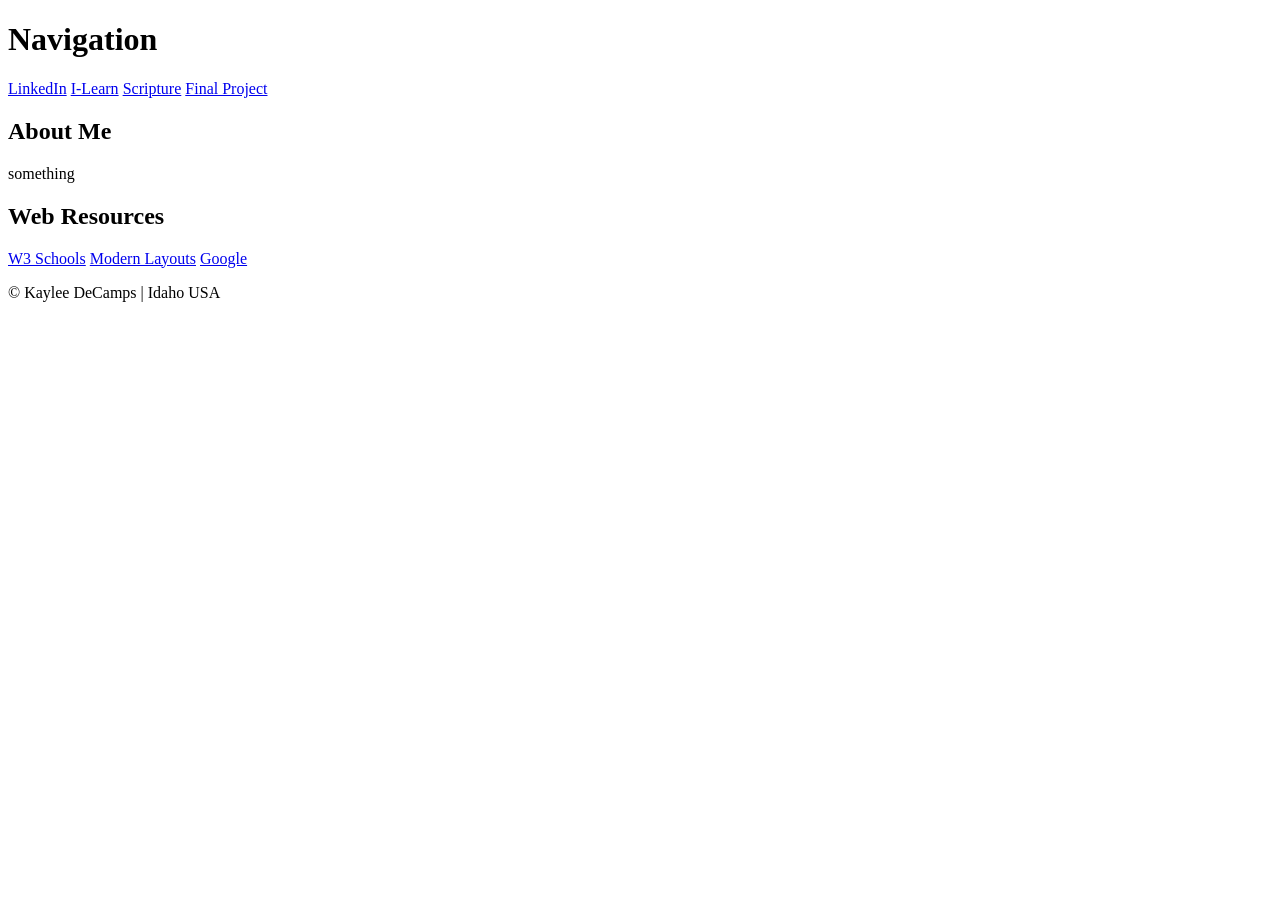
==== index.html @ c51190e3 "4/27" ====
<!DOCTYPE html>
<html lang="en">
<head>
    <meta charset="UTF-8">
    <meta name="viewport" content="width=device-width, initial-scale=1.0">
    <title>WDD 131 - Dynamic Web Fundamentsl - Kaylee DeCamps</title>
    <meta name="author" content="Kaylee DeCamps" />
    <meta name="description" content="WDD 131 - Dynamic Web Fundamentals Kaylee DeCampls. 
    Getting to know you." />
</head>
<body>
    <header>
        <h1>Navigation</h1>
        <nav>
            <a class= "linkedin" href="www.linkedin.com/in/kaylee-decamps-697715205">LinkedIn</a>
            <a class= "byui" href="https://byui.instructure.com/?login_success=1">I-Learn</a>
            <a class="scripture" href="https://www.churchofjesuschrist.org/study/scriptures/nt/john/14?lang=eng">Scripture</a>
            <a class="final" href="https://www.churchofjesuschrist.org/media/collection/inspirational-messages?lang=eng">Final Project</a>
        </nav>
    </header>
    <main>
        <section class="mecard">
            <h2>About Me</h2>
            <p>something</p>
        </section>
        <section class="resourcecard">
            <h2>Web Resources</h2>
            <a class="w3" href="https://www.w3schools.com/">W3 Schools</a>
            <a class="holygrail" href="https://www.youtube.com/watch?v=qm0IfG1GyZU&t=465s">Modern Layouts</a>
            <a class="google" href="https://www.google.co.uk/">Google</a>
        </section>
    </main>
    <footer>
        <p class="copywright">&copy; 
            <span id="currentyear"></span>
            Kaylee DeCamps | Idaho USA
        </p>
        <p class="modified">
            <span id="lastmodified"></span>
        </p>
    </footer>
</body>
</html>
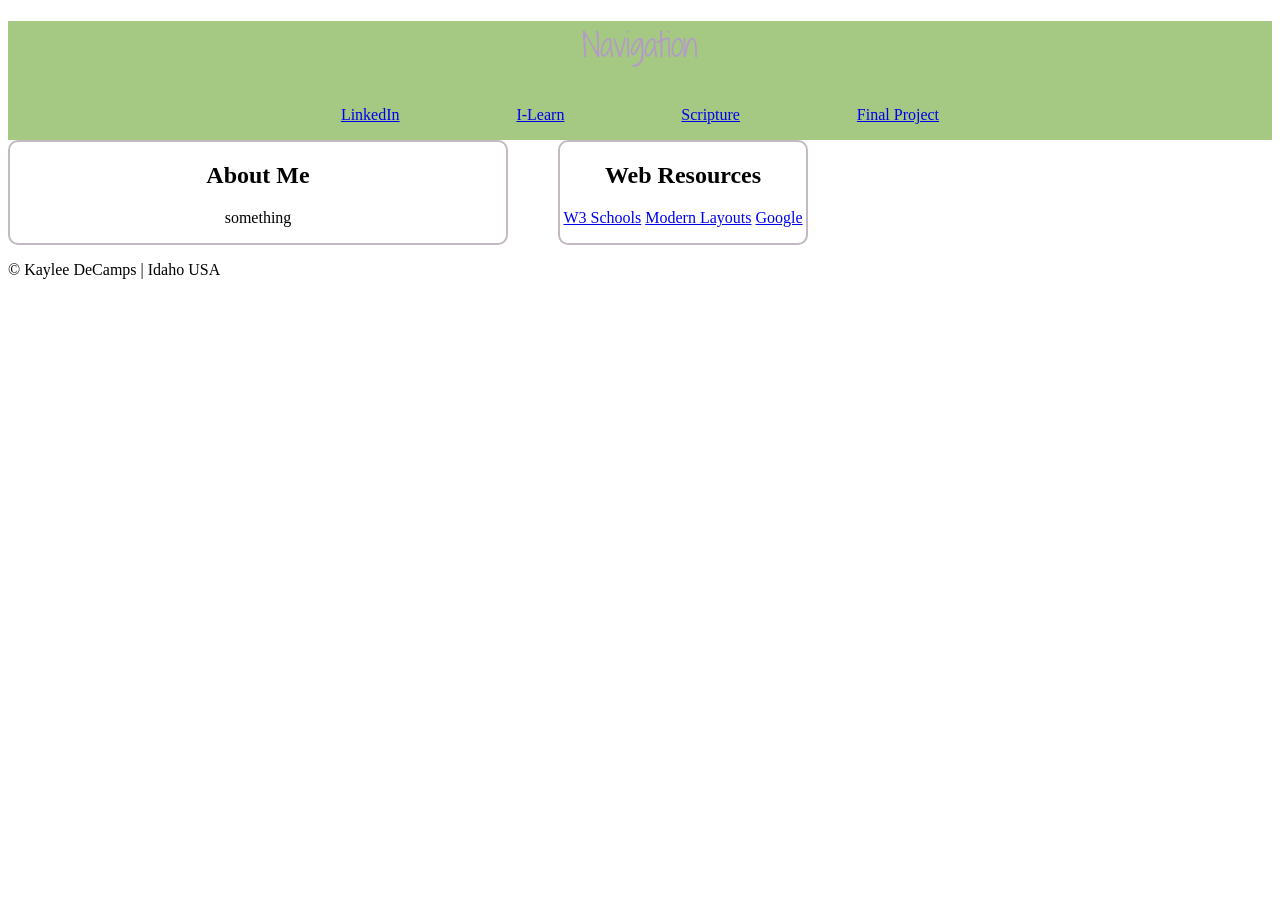
==== commit 4786b835: "4/27" ====
--- a/index.html
+++ b/index.html
@@ -7,6 +7,11 @@
     <meta name="author" content="Kaylee DeCamps" />
     <meta name="description" content="WDD 131 - Dynamic Web Fundamentals Kaylee DeCampls. 
     Getting to know you." />
+    <link rel="stylesheet" href="styles/base.css">
+    
+    <link rel="preconnect" href="https://fonts.googleapis.com">
+<link rel="preconnect" href="https://fonts.gstatic.com" crossorigin>
+<link href="https://fonts.googleapis.com/css2?family=Shadows+Into+Light+Two&display=swap" rel="stylesheet">
 </head>
 <body>
     <header>
--- a/styles/base.css
+++ b/styles/base.css
@@ -0,0 +1,51 @@
+/* bb8588,c2cad0,c2b9c2,b39bc8,a5c882 */
+@import url('https://fonts.googleapis.com/css2?family=Shadows+Into+Light+Two&display=swap');
+@import url('https://fonts.googleapis.com/css2?family=Laila:wght@500');
+
+/*body {
+    display: block;
+    gap: 50px, 20px;
+}*/
+header {
+    background-color: #A5C882;
+    grid-row-gap: 50px;
+}
+h1 {
+    font-family: "Shadows Into Light Two", cursive;
+    font-weight: 400;
+    font-style: normal;
+    color: #B39BC8;
+    text-align: center;
+}
+nav {
+    margin: 0 auto;
+    max-width: 800px;
+    display: flex;
+    text-align: center;
+    justify-content: space-evenly;
+}
+nav a {
+    text-align: center;
+    padding: 1rem;
+}
+nav a:hover {
+    color: #B39BC8;
+    border-style: double;
+}
+main {
+    display: grid;
+    grid-template-columns: 500px 250px;
+    grid-column-gap: 50px;
+    max-width: 800px;
+    text-align: center;
+}
+.mecard {
+    border: 2px solid #C2B9C2;
+    border-radius: 10px;
+    text-align: center;
+}
+.resourcecard {
+    border: 2px solid #C2B9C2;
+    border-radius: 10px;
+    text-align: center;
+}
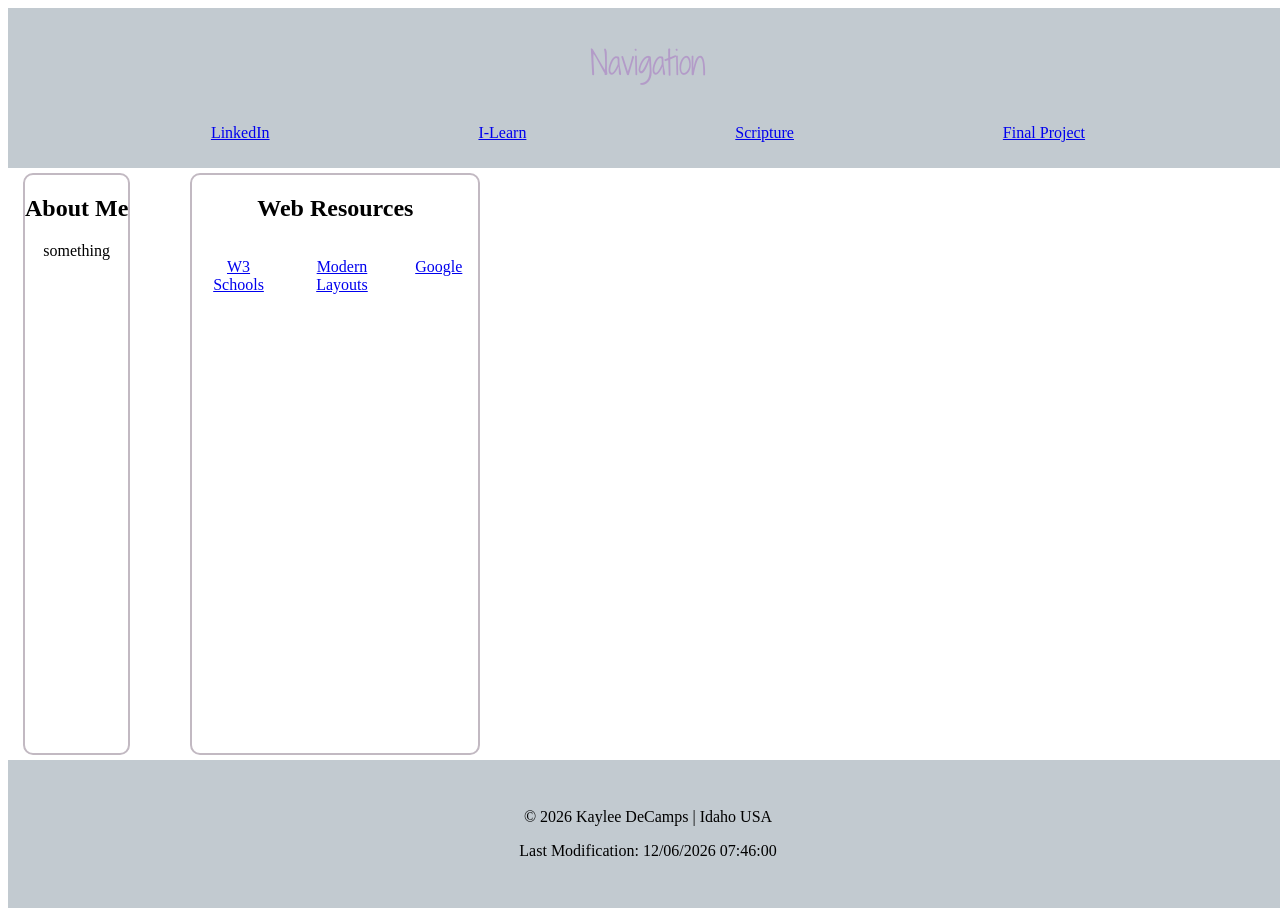
==== commit 94a334a2: "4/27" ====
--- a/index.html
+++ b/index.html
@@ -3,15 +3,17 @@
 <head>
     <meta charset="UTF-8">
     <meta name="viewport" content="width=device-width, initial-scale=1.0">
-    <title>WDD 131 - Dynamic Web Fundamentsl - Kaylee DeCamps</title>
+    <title>WDD 131 - Dynamic Web Fundamentles - Kaylee DeCamps</title>
     <meta name="author" content="Kaylee DeCamps" />
     <meta name="description" content="WDD 131 - Dynamic Web Fundamentals Kaylee DeCampls. 
     Getting to know you." />
     <link rel="stylesheet" href="styles/base.css">
     
     <link rel="preconnect" href="https://fonts.googleapis.com">
-<link rel="preconnect" href="https://fonts.gstatic.com" crossorigin>
-<link href="https://fonts.googleapis.com/css2?family=Shadows+Into+Light+Two&display=swap" rel="stylesheet">
+    <link rel="preconnect" href="https://fonts.gstatic.com" crossorigin>
+    <link href="https://fonts.googleapis.com/css2?family=Shadows+Into+Light+Two&display=swap" rel="stylesheet">
+
+    <script defer src="scripts/getdates.js"></script>
 </head>
 <body>
     <header>
@@ -23,6 +25,7 @@
             <a class="final" href="https://www.churchofjesuschrist.org/media/collection/inspirational-messages?lang=eng">Final Project</a>
         </nav>
     </header>
+
     <main>
         <section class="mecard">
             <h2>About Me</h2>
@@ -30,14 +33,17 @@
         </section>
         <section class="resourcecard">
             <h2>Web Resources</h2>
-            <a class="w3" href="https://www.w3schools.com/">W3 Schools</a>
-            <a class="holygrail" href="https://www.youtube.com/watch?v=qm0IfG1GyZU&t=465s">Modern Layouts</a>
-            <a class="google" href="https://www.google.co.uk/">Google</a>
+            <nav class="resources">
+                <a class="w3" href="https://www.w3schools.com/">W3 Schools</a>
+                <a class="holygrail" href="https://www.youtube.com/watch?v=qm0IfG1GyZU&t=465s">Modern Layouts</a>
+                <a class="google" href="https://www.google.co.uk/">Google</a>
+            </nav>
         </section>
     </main>
+    
     <footer>
-        <p class="copywright">&copy; 
-            <span id="currentyear"></span>
+        <p class="copywright">&copy;
+            <span id="year"></span>
             Kaylee DeCamps | Idaho USA
         </p>
         <p class="modified">
--- a/styles/base.css
+++ b/styles/base.css
@@ -2,13 +2,19 @@
 @import url('https://fonts.googleapis.com/css2?family=Shadows+Into+Light+Two&display=swap');
 @import url('https://fonts.googleapis.com/css2?family=Laila:wght@500');
 
-/*body {
+body {
+    display: grid;
+    height: 100vh;
+    width: 100%;
+    grid-template-columns: auto 1fr auto;
+    grid-template-rows: auto 1fr auto;
+  }
+header {
+    background-color: #C2CAD0;
     display: block;
-    gap: 50px, 20px;
-}*/
-header {
-    background-color: #A5C882;
-    grid-row-gap: 50px;
+    text-align: center;
+    padding: 10px;
+    grid-column: 1 / 4;
 }
 h1 {
     font-family: "Shadows Into Light Two", cursive;
@@ -18,8 +24,6 @@
     text-align: center;
 }
 nav {
-    margin: 0 auto;
-    max-width: 800px;
     display: flex;
     text-align: center;
     justify-content: space-evenly;
@@ -34,18 +38,29 @@
 }
 main {
     display: grid;
-    grid-template-columns: 500px 250px;
+    grid-template-columns: 1fr 300px;
+    grid-row-gap: 5px;
     grid-column-gap: 50px;
-    max-width: 800px;
+    max-width: 100%;
     text-align: center;
+    margin-left: 10px;
+    margin-right: 10px;
 }
 .mecard {
     border: 2px solid #C2B9C2;
     border-radius: 10px;
     text-align: center;
+    margin: 5px;
 }
 .resourcecard {
     border: 2px solid #C2B9C2;
     border-radius: 10px;
     text-align: center;
-}+    margin: 5px;
+}
+footer {
+    background: #C2CAD0;
+    padding: 2rem;
+    text-align: center;
+    grid-column: 1 / 4;
+  }
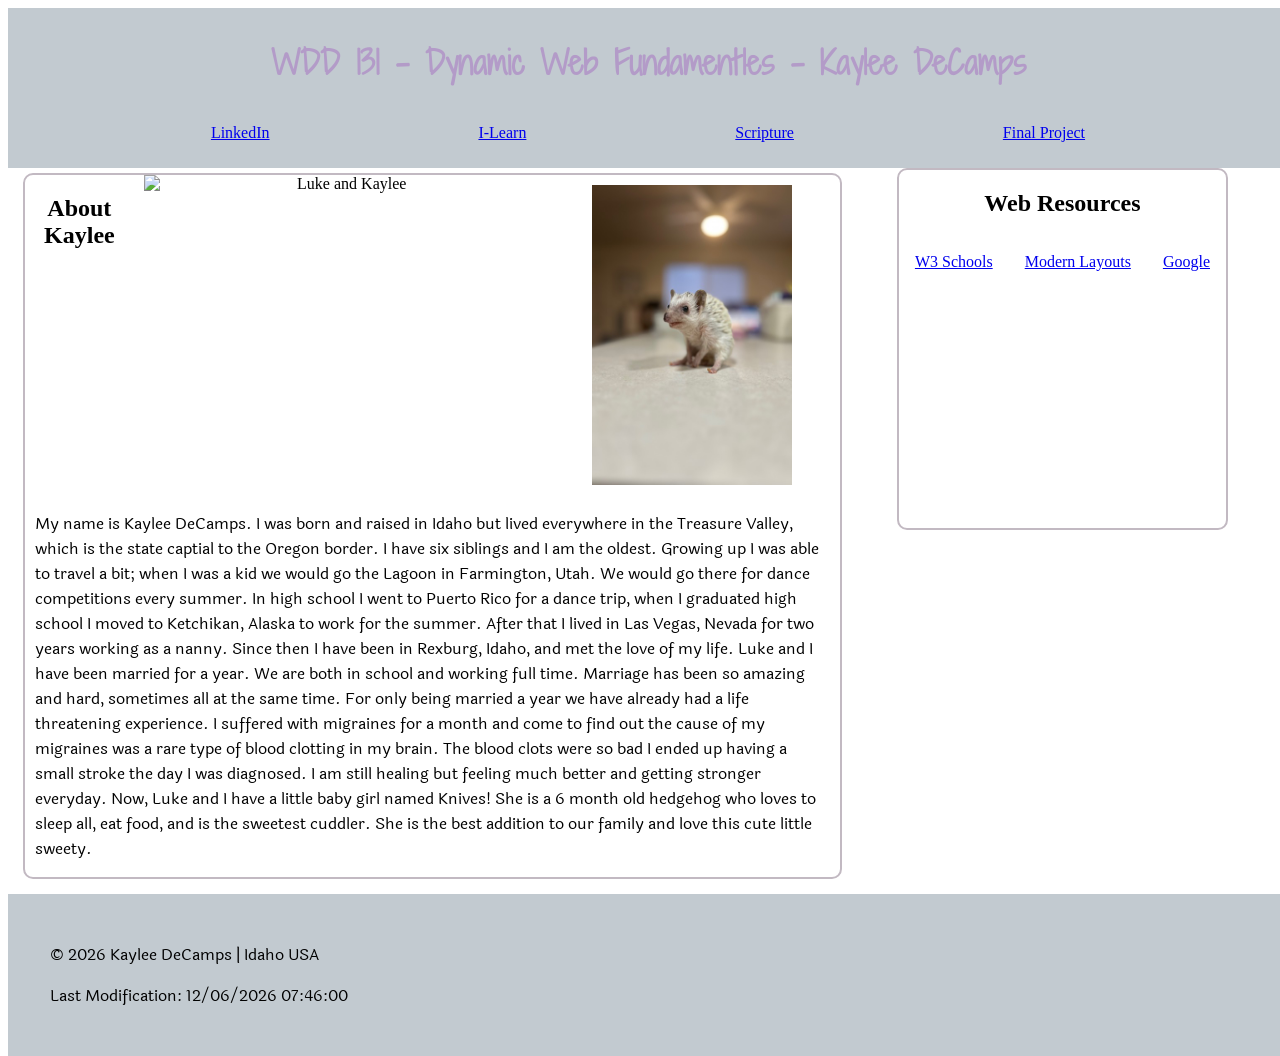
==== commit 85d8cc18: "4/27" ====
--- a/index.html
+++ b/index.html
@@ -17,7 +17,7 @@
 </head>
 <body>
     <header>
-        <h1>Navigation</h1>
+        <h1>WDD 131 - Dynamic Web Fundamentles - Kaylee DeCamps</h1>
         <nav>
             <a class= "linkedin" href="www.linkedin.com/in/kaylee-decamps-697715205">LinkedIn</a>
             <a class= "byui" href="https://byui.instructure.com/?login_success=1">I-Learn</a>
@@ -28,19 +28,37 @@
 
     <main>
         <section class="mecard">
-            <h2>About Me</h2>
-            <p>something</p>
+            <h2>About Kaylee</h2>
+            <img class="couple" src="images/kaylee-luke.jpg" alt="Luke and Kaylee">
+            <p>   
+                    My name is Kaylee DeCamps. I was born and raised in Idaho but lived everywhere in the Treasure Valley, which is the state captial to
+                 the Oregon border. I have six siblings and I am the oldest. Growing up I was able to travel a bit; when I was a kid we would go the 
+                 Lagoon in Farmington, Utah. We would go there for dance competitions every summer. In high school I went to Puerto Rico for a dance 
+                 trip, when I graduated high school I moved to Ketchikan, Alaska to work for the summer. After that I lived in Las Vegas, Nevada for 
+                 two years working as a nanny. Since then I have been in Rexburg, Idaho, and met the love of my life.
+
+                    Luke and I have been married for a year. We are both in school and working full time. Marriage has been so amazing and hard, sometimes 
+                 all at the same time. For only being married a year we have already had a life threatening experience. I suffered with migraines for 
+                 a month and come to find out the cause of my migraines was a rare type of blood clotting in my brain. The blood clots were so bad I 
+                 ended up having a small stroke the day I was diagnosed. I am still healing but feeling much better and getting stronger everyday.
+                
+                    Now, Luke and I have a little baby girl named Knives! She is a 6 month old hedgehog who loves to sleep all, eat food, and is the sweetest cuddler.
+                 She is the best addition to our family and love this cute little sweety.
+            </p>
+            <img class="knives" src="images/knives.jpg" alt="Hedgehog Knives">
         </section>
         <section class="resourcecard">
             <h2>Web Resources</h2>
-            <nav class="resources">
-                <a class="w3" href="https://www.w3schools.com/">W3 Schools</a>
-                <a class="holygrail" href="https://www.youtube.com/watch?v=qm0IfG1GyZU&t=465s">Modern Layouts</a>
-                <a class="google" href="https://www.google.co.uk/">Google</a>
-            </nav>
+            <div class="links">
+                <nav class="resources">
+                    <a class="w3" href="https://www.w3schools.com/">W3 Schools</a>
+                    <a class="holygrail" href="https://www.youtube.com/watch?v=qm0IfG1GyZU&t=465s">Modern Layouts</a>
+                    <a class="google" href="https://www.google.co.uk/">Google</a>
+                </nav>
+            </div>
         </section>
     </main>
-    
+
     <footer>
         <p class="copywright">&copy;
             <span id="year"></span>
--- a/styles/base.css
+++ b/styles/base.css
@@ -18,8 +18,7 @@
 }
 h1 {
     font-family: "Shadows Into Light Two", cursive;
-    font-weight: 400;
-    font-style: normal;
+    font-style: bold;
     color: #B39BC8;
     text-align: center;
 }
@@ -38,7 +37,8 @@
 }
 main {
     display: grid;
-    grid-template-columns: 1fr 300px;
+    grid-template-columns: auto auto auto;
+    grid-template-rows: auto auto auto;
     grid-row-gap: 5px;
     grid-column-gap: 50px;
     max-width: 100%;
@@ -51,16 +51,44 @@
     border-radius: 10px;
     text-align: center;
     margin: 5px;
+    display: grid;
+    grid-template-columns: auto auto auto;
+    grid-template-rows: auto auto auto;
+}
+p {
+    text-align: left;
+    font-family: "Laila";
+    padding-left: 10px;
+    padding-right: 10px;
+    grid-row: 2 / span 3;
+    grid-column: 1 / span 3;
 }
 .resourcecard {
     border: 2px solid #C2B9C2;
     border-radius: 10px;
     text-align: center;
-    margin: 5px;
+    flex-direction: column;
+    justify-content: center;
+    height: 50%;
 }
 footer {
     background: #C2CAD0;
     padding: 2rem;
     text-align: center;
     grid-column: 1 / 4;
-  }+  }
+.couple {
+    height: 300px;
+    width: 400Px;
+    padding-left: 10px;
+   /* grid-row: 1 / span 3;
+    grid-column: 2 / span 4; */
+}
+.knives {
+    height: 300px;
+    width: 200px;
+    padding: 10px;
+    /* display: grid;
+    grid-row: 2 / span 4;
+    grid-column: 2 / span 4; */
+}
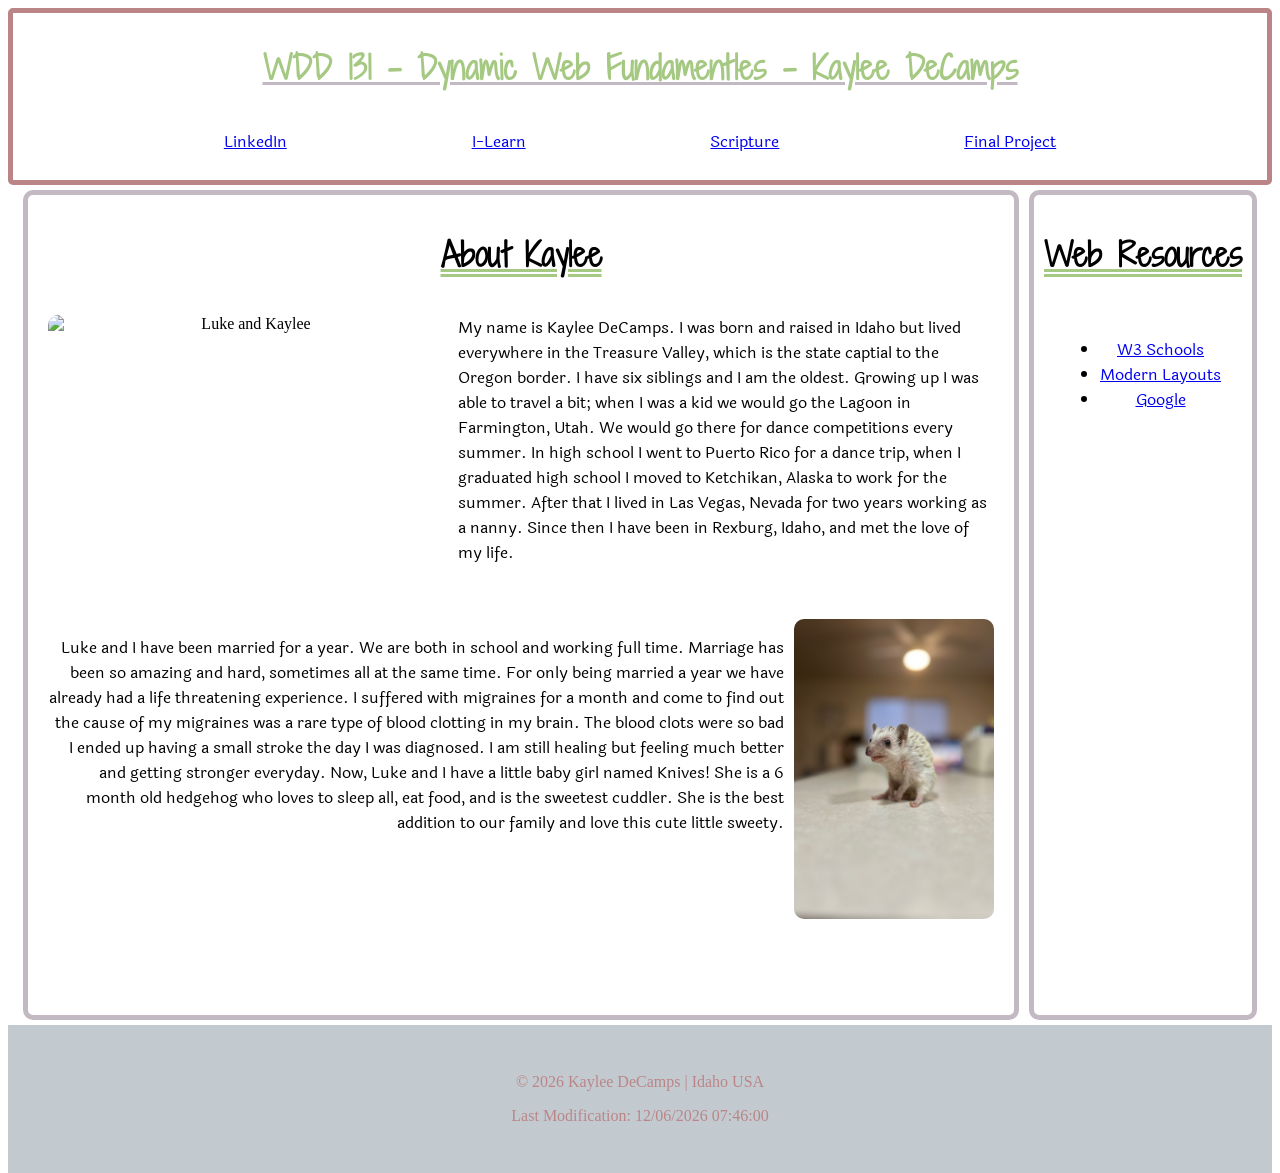
==== commit 670585ff: "4/30" ====
--- a/index.html
+++ b/index.html
@@ -5,7 +5,7 @@
     <meta name="viewport" content="width=device-width, initial-scale=1.0">
     <title>WDD 131 - Dynamic Web Fundamentles - Kaylee DeCamps</title>
     <meta name="author" content="Kaylee DeCamps" />
-    <meta name="description" content="WDD 131 - Dynamic Web Fundamentals Kaylee DeCampls. 
+    <meta name="description" content="WDD 131 - Dynamic Web Fundamentals Kaylee DeCamps. 
     Getting to know you." />
     <link rel="stylesheet" href="styles/base.css">
     
@@ -18,7 +18,7 @@
 <body>
     <header>
         <h1>WDD 131 - Dynamic Web Fundamentles - Kaylee DeCamps</h1>
-        <nav>
+        <nav class="topnav">
             <a class= "linkedin" href="www.linkedin.com/in/kaylee-decamps-697715205">LinkedIn</a>
             <a class= "byui" href="https://byui.instructure.com/?login_success=1">I-Learn</a>
             <a class="scripture" href="https://www.churchofjesuschrist.org/study/scriptures/nt/john/14?lang=eng">Scripture</a>
@@ -30,13 +30,16 @@
         <section class="mecard">
             <h2>About Kaylee</h2>
             <img class="couple" src="images/kaylee-luke.jpg" alt="Luke and Kaylee">
-            <p>   
+            <p class="right">   
                     My name is Kaylee DeCamps. I was born and raised in Idaho but lived everywhere in the Treasure Valley, which is the state captial to
                  the Oregon border. I have six siblings and I am the oldest. Growing up I was able to travel a bit; when I was a kid we would go the 
                  Lagoon in Farmington, Utah. We would go there for dance competitions every summer. In high school I went to Puerto Rico for a dance 
                  trip, when I graduated high school I moved to Ketchikan, Alaska to work for the summer. After that I lived in Las Vegas, Nevada for 
                  two years working as a nanny. Since then I have been in Rexburg, Idaho, and met the love of my life.
-
+            </p>
+            <br>
+            <img class="knives" src="images/knives.jpg" alt="Hedgehog Knives">
+            <p class="left">
                     Luke and I have been married for a year. We are both in school and working full time. Marriage has been so amazing and hard, sometimes 
                  all at the same time. For only being married a year we have already had a life threatening experience. I suffered with migraines for 
                  a month and come to find out the cause of my migraines was a rare type of blood clotting in my brain. The blood clots were so bad I 
@@ -45,15 +48,16 @@
                     Now, Luke and I have a little baby girl named Knives! She is a 6 month old hedgehog who loves to sleep all, eat food, and is the sweetest cuddler.
                  She is the best addition to our family and love this cute little sweety.
             </p>
-            <img class="knives" src="images/knives.jpg" alt="Hedgehog Knives">
         </section>
         <section class="resourcecard">
             <h2>Web Resources</h2>
             <div class="links">
                 <nav class="resources">
-                    <a class="w3" href="https://www.w3schools.com/">W3 Schools</a>
-                    <a class="holygrail" href="https://www.youtube.com/watch?v=qm0IfG1GyZU&t=465s">Modern Layouts</a>
-                    <a class="google" href="https://www.google.co.uk/">Google</a>
+                    <ul>
+                        <li><a class="w3" href="https://www.w3schools.com/">W3 Schools</a></li>
+                        <li><a class="holygrail" href="https://www.youtube.com/watch?v=qm0IfG1GyZU&t=465s">Modern Layouts</a></li>
+                        <li><a class="google" href="https://www.google.co.uk/">Google</a></li>
+                    </ul>
                 </nav>
             </div>
         </section>
--- a/styles/base.css
+++ b/styles/base.css
@@ -5,12 +5,11 @@
 body {
     display: grid;
     height: 100vh;
-    width: 100%;
-    grid-template-columns: auto 1fr auto;
-    grid-template-rows: auto 1fr auto;
+    grid-template-columns: 1fr;
   }
 header {
-    background-color: #C2CAD0;
+    border: 5px solid #BB8588;
+    border-radius: 5px;
     display: block;
     text-align: center;
     padding: 10px;
@@ -19,68 +18,87 @@
 h1 {
     font-family: "Shadows Into Light Two", cursive;
     font-style: bold;
-    color: #B39BC8;
+    color: #A5C882;
     text-align: center;
+    text-decoration: underline #C2B9C2;
 }
-nav {
+.topnav {
     display: flex;
     text-align: center;
     justify-content: space-evenly;
-}
-nav a {
+    font-family: "Laila";
     text-align: center;
     padding: 1rem;
+}
+.links {
+    /*display: flex;
+    flex-direction: row;*/
+    font-family: "Laila";
+    text-align: center;
+    justify-content: space-evenly;
 }
 nav a:hover {
     color: #B39BC8;
     border-style: double;
 }
 main {
-    display: grid;
+   display: grid;
     grid-template-columns: auto auto auto;
     grid-template-rows: auto auto auto;
-    grid-row-gap: 5px;
-    grid-column-gap: 50px;
-    max-width: 100%;
+   /* grid-row-gap: 5px;
+    grid-column-gap: 50px;*/
+    max-width: 2000px;
     text-align: center;
     margin-left: 10px;
     margin-right: 10px;
 }
 .mecard {
-    border: 2px solid #C2B9C2;
+    border: 5px solid #C2B9C2;
+    border-radius: 10px;
+    margin: 5px;
+    height: 800px;
+    padding: 10px;
+   /* display: grid;
+    grid-template-columns: auto auto auto;
+    grid-template-rows: auto auto auto; */
+}
+.left {
+    text-align: right;
+    font-family: "Laila";
+    padding: 10px;
+   /* grid-row: 3 / span 3;
+    grid-column: 2 / span 3;*/
+} 
+.right {
+    text-align: left;
+    font-family: "Laila";
+    padding: 10px;
+   /* grid-row: 2 / span 3;
+    grid-column: 2 / span 3;*/
+} 
+.resourcecard {
+    border: 5px solid #C2B9C2;
     border-radius: 10px;
     text-align: center;
+    height: 800px;
     margin: 5px;
-    display: grid;
-    grid-template-columns: auto auto auto;
-    grid-template-rows: auto auto auto;
-}
-p {
-    text-align: left;
-    font-family: "Laila";
-    padding-left: 10px;
-    padding-right: 10px;
-    grid-row: 2 / span 3;
-    grid-column: 1 / span 3;
-}
-.resourcecard {
-    border: 2px solid #C2B9C2;
-    border-radius: 10px;
-    text-align: center;
-    flex-direction: column;
-    justify-content: center;
-    height: 50%;
+    padding: 10px;
 }
 footer {
     background: #C2CAD0;
     padding: 2rem;
     text-align: center;
     grid-column: 1 / 4;
+    color:#BB8588;
   }
+img {
+    border-radius: 20px;
+}
 .couple {
     height: 300px;
     width: 400Px;
-    padding-left: 10px;
+    padding: 10px;
+    float: left;
    /* grid-row: 1 / span 3;
     grid-column: 2 / span 4; */
 }
@@ -88,7 +106,18 @@
     height: 300px;
     width: 200px;
     padding: 10px;
+    float: right;
     /* display: grid;
     grid-row: 2 / span 4;
     grid-column: 2 / span 4; */
+}
+h2 {
+    font-family: "Shadows Into Light Two", cursive;
+    text-decoration: underline double #A5C882;
+    font-size: 2em;
+}
+.resources {
+    display: flex;
+    padding: 1rem;
+
 }
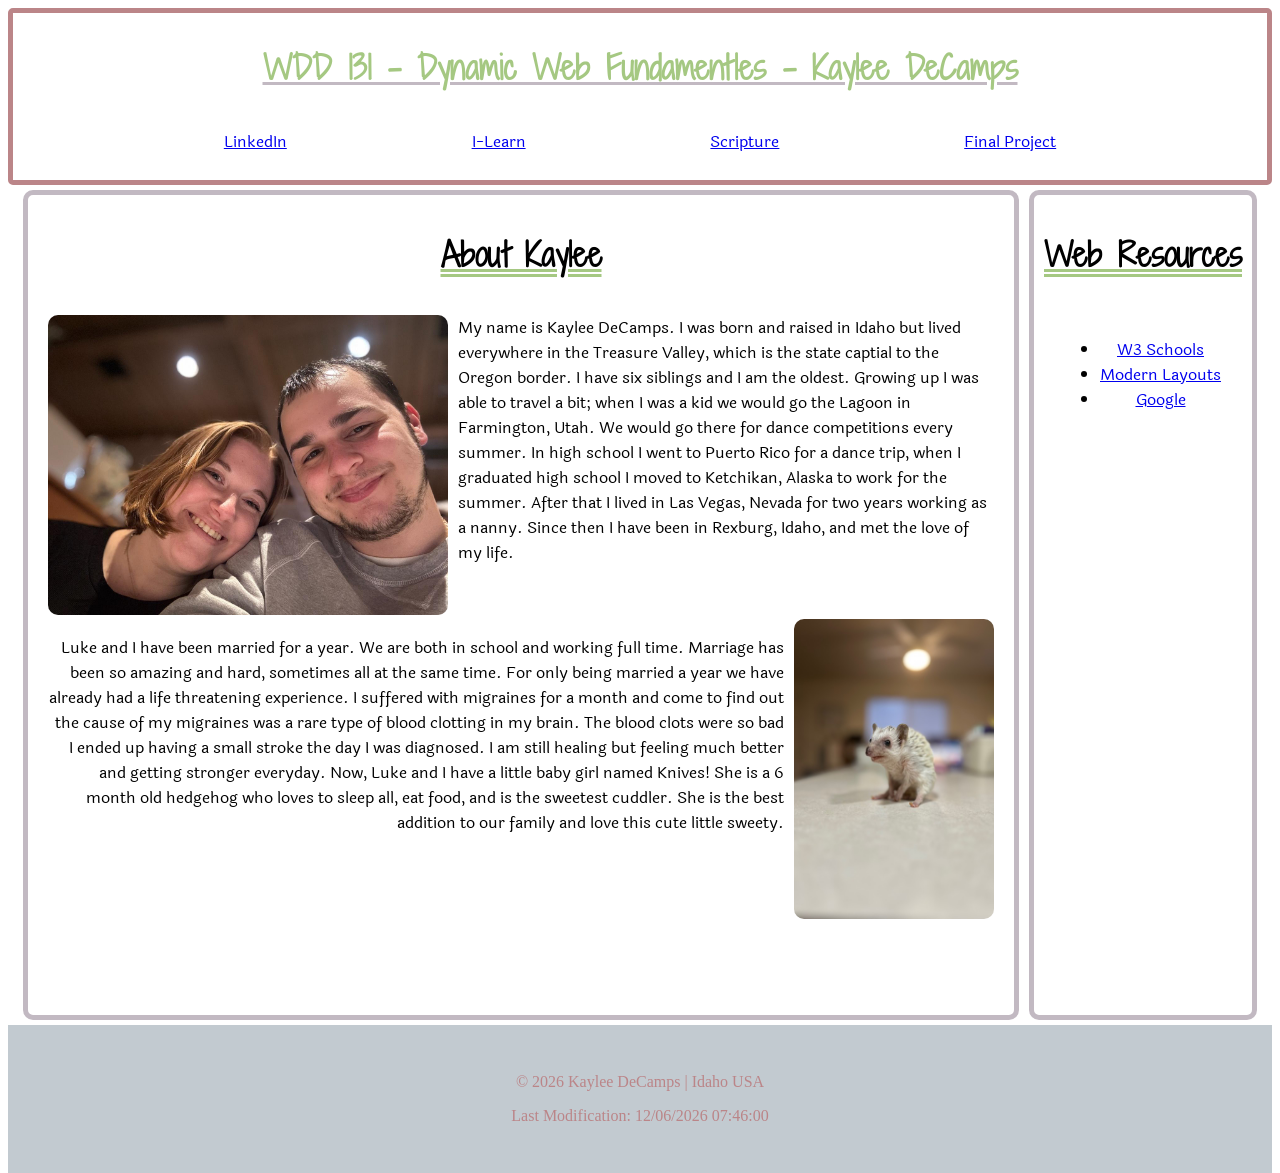
==== commit 6b647260: "#" ====
--- a/index.html
+++ b/index.html
@@ -29,7 +29,7 @@
     <main>
         <section class="mecard">
             <h2>About Kaylee</h2>
-            <img class="couple" src="images/kaylee-luke.jpg" alt="Luke and Kaylee">
+            <img class="couple" src="images/kaylee-luke.JPG" alt="Luke and Kaylee">
             <p class="right">   
                     My name is Kaylee DeCamps. I was born and raised in Idaho but lived everywhere in the Treasure Valley, which is the state captial to
                  the Oregon border. I have six siblings and I am the oldest. Growing up I was able to travel a bit; when I was a kid we would go the 
